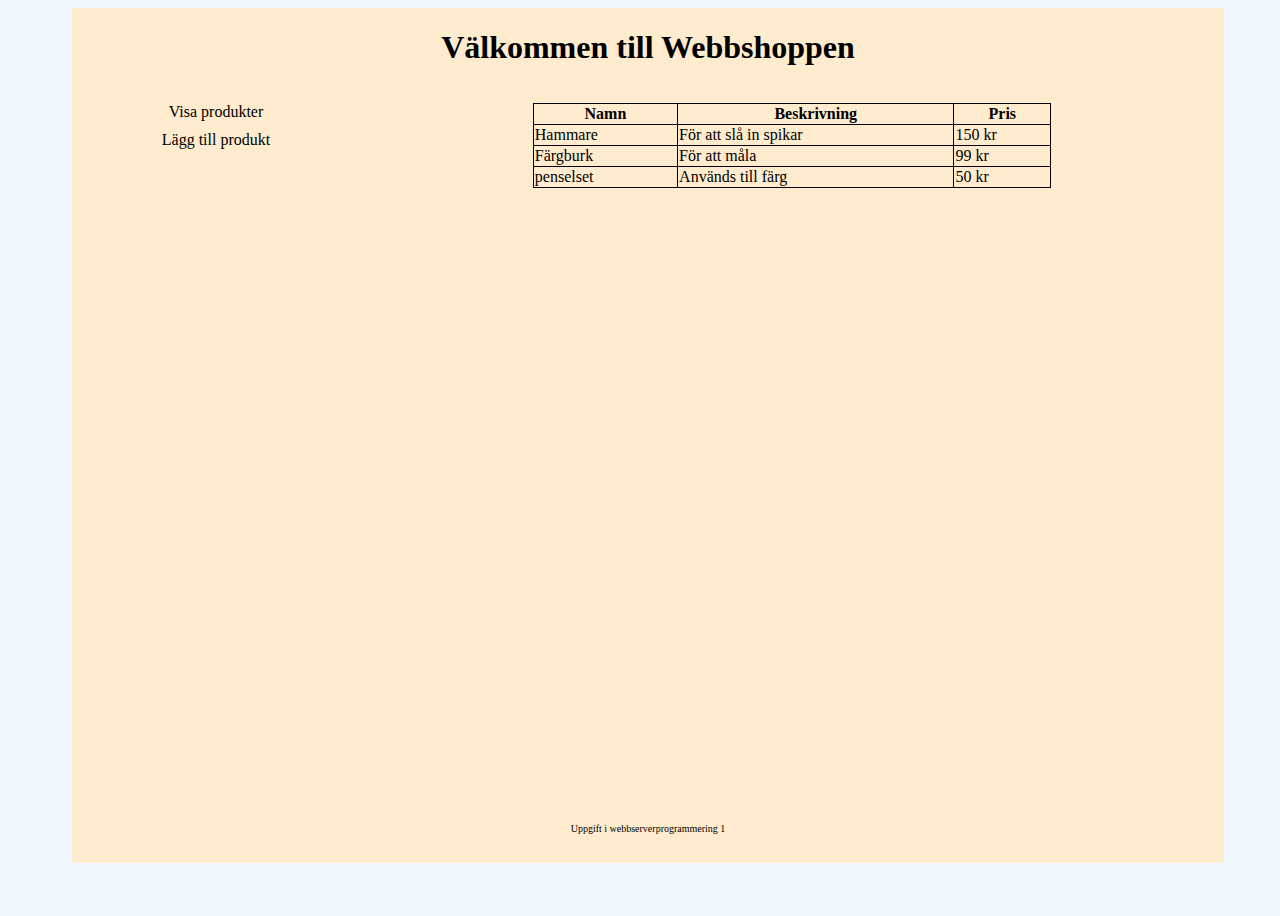
==== index.html @ 4d521a22 "Add files via upload" ====
<!DOCTYPE html>
<html lang="sv">
<head>
    <meta charset="UTF-8">
    <meta http-equiv="X-UA-Compatible" content="IE=edge">
    <meta name="viewport" content="width=device-width, initial-scale=1.0">
    <link rel="stylesheet" href="style.css">
    <title>Webbshop</title>
</head>
<body>
    <div class="wrapper">
        <header>
            <h1>Välkommen till Webbshoppen</h1>
        </header>
        <nav>
            <ul>
                <li><a href="index.html">Visa produkter</a></li>
                <li><a href="add_product.html">Lägg till produkt</a></li>
            </ul>
        </nav>
        <main>
            <table>
                <thead>
                    <tr>
                        <th>Namn</th>
                        <th>Beskrivning</th>
                        <th>Pris</th>
                    </tr>
                </thead>
                <tbody>
                    <tr>
                        <td>Hammare</td>
                        <td>För att slå in spikar</td>
                        <td>150 kr</td>
                    </tr>
                    <tr>
                        <td>Färgburk</td>
                        <td>För att måla</td>
                        <td>99 kr</td>
                    </tr>
                    <tr>
                        <td>penselset</td>
                        <td>Används till färg</td>
                        <td>50 kr</td>
                    </tr>
                </tbody>
            </table>
            
        </main>
        <footer>
            <p>Uppgift i webbserverprogrammering 1</p>
        </footer>
    </div>
</body>
</html>
---- style.css ----
body{
    height:100vh;
    width:100vw;
    background-color: aliceblue;
}

.wrapper{
    height: 95%;
    width: 90%;
    margin: 0 auto;
    background-color: blanchedalmond;
    display: grid;
    grid-template-columns: 1fr 3fr;
    grid-template-rows: 80px auto 50px;
    grid-template-areas: 
    "header header"
    "nav main"
    "footer footer";
}

header{
    grid-area: header;
}

header > h1{
    font-size: 2em;
    text-align: center;
}

nav{
    grid-area: nav;
    padding-top: 15px;
}

nav ul{
    display: grid;
    grid-template-rows: auto;
    grid-template-columns: 1fr;
    margin:0;
    padding: 0;
    
}

nav li{
    text-align: center;
    list-style-type: none;
    padding-bottom: 10px;
    
}

nav a{
    display: inline-block;
    text-decoration: none;
    width: 100%;
}

a:link, a:visited, a:focus, a:hover, a:active{
    color: black;
}

main{
    grid-area: main;
    padding-top: 15px;
}

table, form{
    width: 60%;
    margin: auto;
}

table, tr, td, th{
    border:1px solid black;
    border-collapse: collapse;
}

label{
    display: inline-block;
    width: 80px;
   
}

input[type="text"]{
    margin-left:50px;
}

footer{
    grid-area: footer;
}

footer p{
    text-align: center;
    font-size: x-small;
}
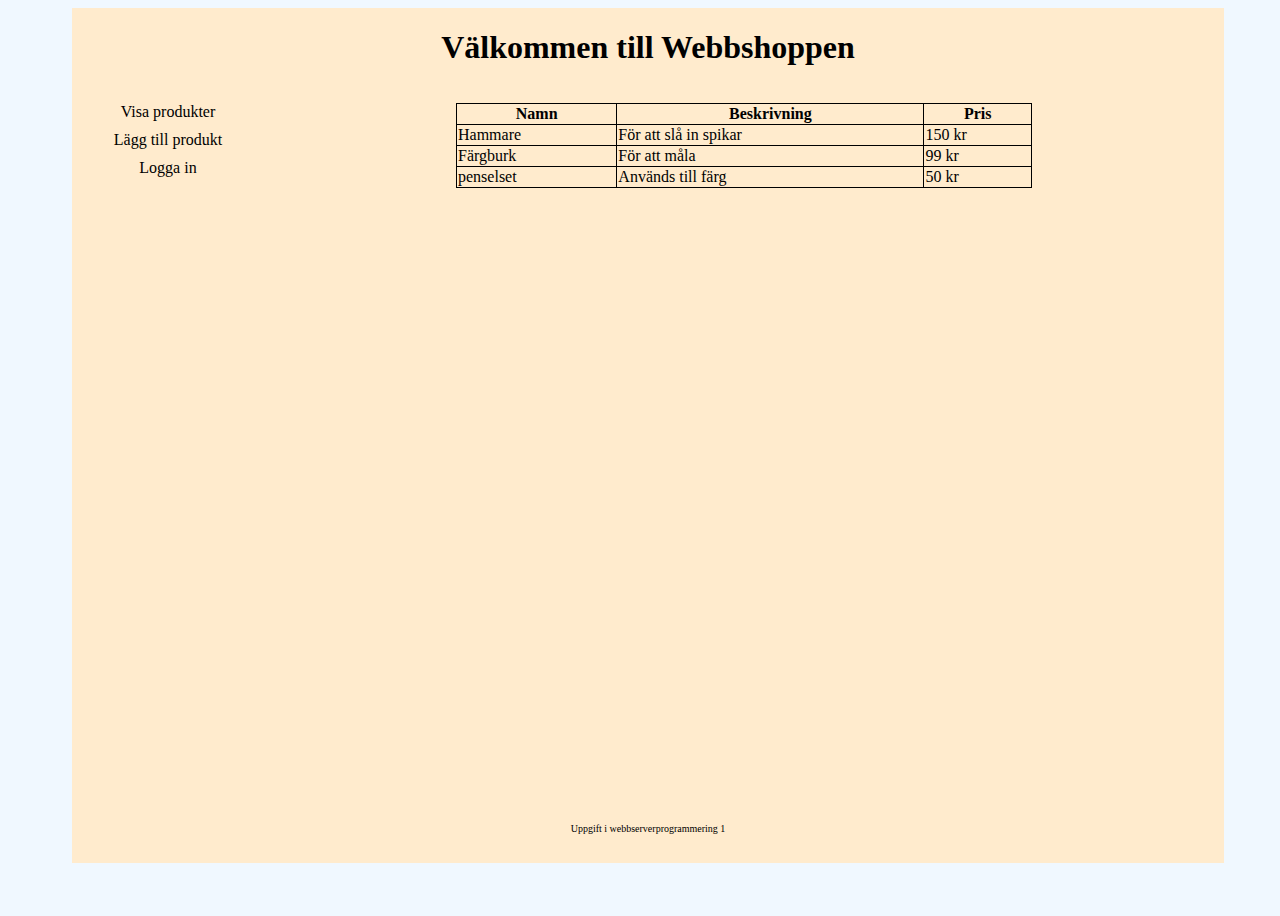
==== commit ae2c7198: "Add files via upload" ====
--- a/index.html
+++ b/index.html
@@ -16,6 +16,7 @@
             <ul>
                 <li><a href="index.html">Visa produkter</a></li>
                 <li><a href="add_product.html">Lägg till produkt</a></li>
+				<li><a href="login.html">Logga in</a></li>
             </ul>
         </nav>
         <main>
--- a/style.css
+++ b/style.css
@@ -10,7 +10,7 @@
     margin: 0 auto;
     background-color: blanchedalmond;
     display: grid;
-    grid-template-columns: 1fr 3fr;
+    grid-template-columns: 1fr 5fr;
     grid-template-rows: 80px auto 50px;
     grid-template-areas: 
     "header header"
@@ -79,7 +79,7 @@
    
 }
 
-input[type="text"]{
+input[type="text"], input[type="password"]{
     margin-left:50px;
 }
 
